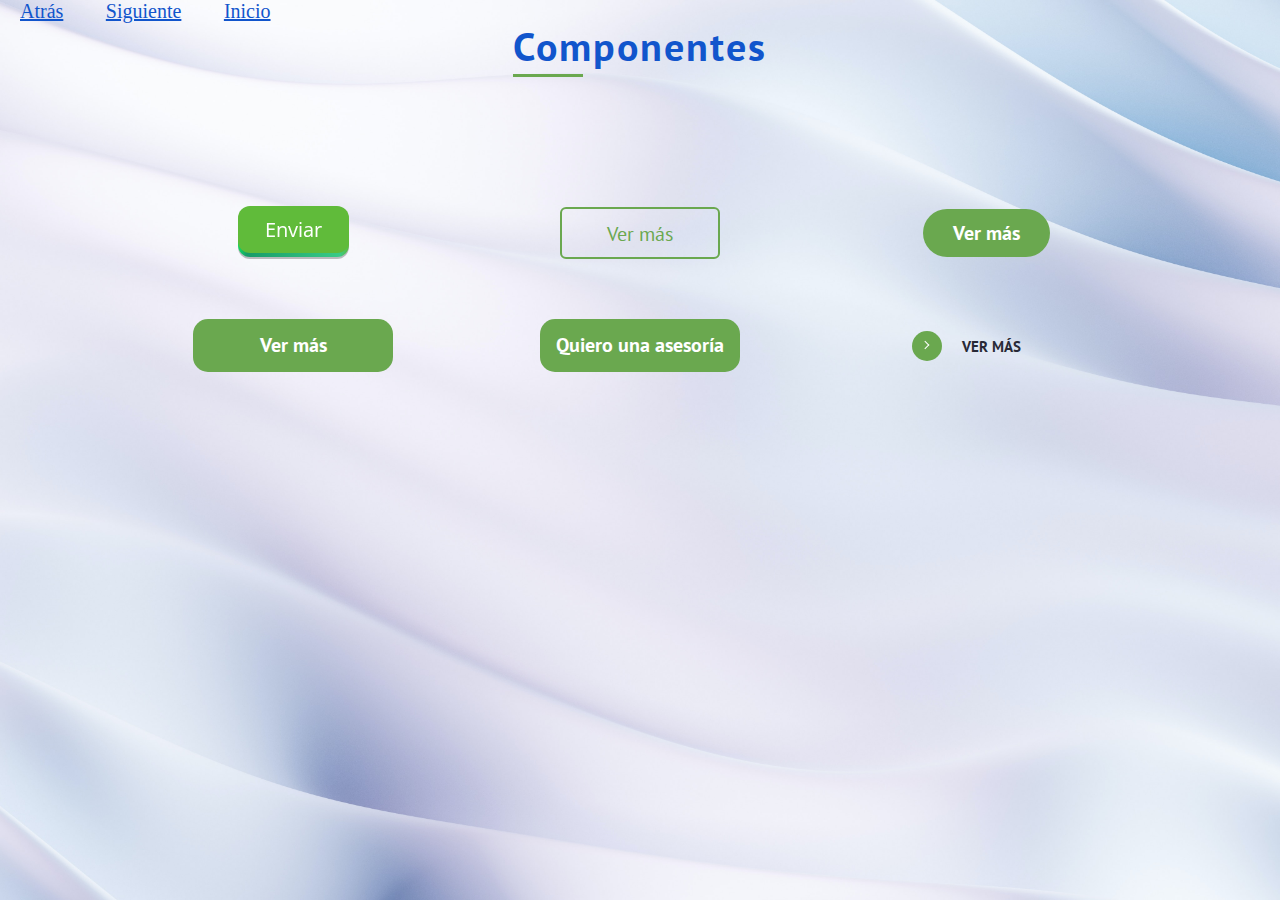
==== src/componentes.html @ a62e8952 "first commit" ====
<!DOCTYPE html>
<html lang="en">
<head>
    <meta charset="UTF-8">
    <meta name="viewport" content="width=device-width, initial-scale=1.0">
    <title>Guía de estilo | Componentes</title>
    <link rel="stylesheet" href="normalize.css">
    <link href="https://fonts.googleapis.com/css2?family=Open+Sans&family=PT+Sans:wght@400;700&family=Staatliches&display=swap" rel="stylesheet">
    <link rel="stylesheet" href="style.css">
</head>
<body>
    <a class="inicio" href="iconos.html">Atrás</a>
    <a class="siguiente" href="imagenes.html">Siguiente</a>
    <a class="siguiente" href="index.html">Inicio</a>
    <div class="title_logo">
        <h1 class="titulo-principal">Componentes</h1>
    </div>
    <main>
        <div class="contenedor contenedor-botones">
        <div>
          <button>
            <span class="shadow"></span>
            <span class="edge"></span>
            <span class="front text"> Enviar
            </span>
          </button>
        </div>
        <div>
            <button class="verMas">Ver más</button>
        </div>
        <div>
            <button class="boton3">Ver más</button>
        </div>
        <div>
            <button class="boton4">Ver más</button>
        </div>
        <div>
            <button class="boton4">Quiero una asesoría</button>
        </div>
        <div>
          <button class="learn-more boton">
            <span class="circle" aria-hidden="true">
            <span class="icon arrow"></span>
            </span>
            <span class="button-text">Ver más</span>
          </button>
        </div>
    </div>
    </main>
</body>
</html>
---- src/style.css ----
html {
    box-sizing: border-box;
    font-size: 62.5%; /*10px = 1rem */
  }
  *, *:before, *:after {
    box-sizing: inherit;
}

:root {
    --fuenteHeading: 'PT Sans', sans-serif;
    --fuenteParrafos: 'Open Sans', sans-serif;
}

body {
    background-image: url(./milad-fakurian-HE1_K4_-QT8-unsplash.jpg);
    background-size: cover;
}

.contenedor {
    width: min(80%, 100rem);
    margin: 0 auto;
}

.decoracion-up {
    display: flex;
    justify-content: start;
    width: 15rem;
    height: 15rem;
    border-top: 5px solid #6aa84f;
    border-left: 5px solid #6aa84f;
    margin-left: 15rem;
    margin-top: 3rem;
}

.decoracion-down {
    display: flex;
    width: 15rem;
    height: 15rem;
    border-bottom: 5px solid #6aa84f;
    border-right: 5px solid #6aa84f;
    margin-left: 100rem;
    margin-top: -10rem;
}

.container-titulo {
    display: flex;
}

.container-titulo span {
    color: #6aa84f;
}

.titulo {
    justify-content: center;
    margin: auto;
    margin-top: -12rem;
    font-size: 4rem;
    text-align: center;
    color: #1155cc;
    line-height: 4rem;
    font-family: var(--fuenteHeading);
}

.titulo strong {
    font-size: 3.5rem;
}

.indice {
    display: flex;
    align-items: center;
    justify-content: center;
    padding-top: 4rem;
    gap: 20rem;
}

.contenido {
    font-size: 4.5rem;
    font-family: var(--fuenteHeading);
    color: black;
}

.contenido::after {
    content: '';
    display: block;
    margin-bottom: 1rem;
    width: 7rem;
    height: 2px;
    background: #6aa84f;
}

.enlaces {
    font-size: 2.5rem;
    line-height: 5rem;
    font-family: var(--fuenteParrafos);
}

.enlaces a {
    text-decoration: none;
    color: black;
}

.enlaces a:hover {
    color: #1155cc;
}

/**Logotipo**/
.inicio,
.siguiente {
    font-size: 2rem;
    padding: 2rem;
    color: #1155cc;
}

.title_logo {
    display: flex;
}

.titulo-principal {
    justify-content: center;
    margin: auto;
    font-size: 4rem;
    font-family: var(--fuenteHeading);
    color: #1155cc;
    letter-spacing: 2px;
}

.titulo-principal::after {
    content: '';
    display: block;
    margin-bottom: 1rem;
    width: 7rem;
    height: 3px;
    background: #6aa84f;
    margin-top: .5rem;
}

.contenedor_logo img {
    width: 20rem;
    height: auto;
    margin-top: 2rem;
}

.contenedor_principal {
    display: flex;
    justify-content: center;
    gap: 5rem;
    padding: 3rem;
}

.fondo,
.fondo_azul {
    background: #1155cc;
    margin-top: 3.5rem;
    height: 20rem;
}

.contenedor_principal picture p {
    font-size: 1.5rem;
}

.contenedor-tipografia {
    display: flex;
    justify-content: center;
    margin: auto;
    margin-top: 5rem;
}

.tipografia_principal {
    font-family: var(--fuenteHeading);
    width: 100%;
    height: 100%;
    margin-right: 2rem;
}

.tipografia_secundaria {
    font-family: var(--fuenteParrafos);
    width: 100%;
    height: 100%;
    margin-left: 2rem;
}

.tipografia_secundaria p {
    text-align: justify;
    font-size: 2rem;
}

.principal_titulares,
.secundaria_parrafo {
    font-size: 3rem;
}

.modelos_titulos,
.parrafo {
    margin-top: 6rem;
    border: 2px solid #6aa84f;
    padding: 2rem;
    border-radius: 2rem;
}

.parrafo {
    padding: 3rem;
}

.modelos_titulos h1 {
    font-size: 3rem;
}

.modelos_titulos h2 {
    font-size: 2.5rem;
}

.modelos_titulos h3 {
    font-size: 1.5rem;
}

.contenedor-iconos {
    display: flex;
    justify-content: center;
    margin: auto;
    margin-top: 10rem;
    flex-wrap: wrap;
}
.contenedor-iconos img {
    width: 8rem;
    height: auto;
    margin: 2rem;
}

.contenedor_principal-imagenes {
    display: flex;
    justify-content: center;
    flex-wrap: wrap;
    padding: 3rem;
    gap: 2rem;
}

.contenedor_imagen img {
    width: 30rem;
    height: 30rem;
    margin-top: 2rem;
}

button {
    position: relative;
    border: none;
    background: transparent;
    padding: 0;
    cursor: pointer;
    outline-offset: 4px;
    transition: filter 250ms;
    user-select: none;
    touch-action: manipulation;
   }
   
   .shadow {
    position: absolute;
    top: 0;
    left: 0;
    width: 100%;
    height: 100%;
    border-radius: 12px;
    background: hsl(0deg 0% 0% / 0.25);
    will-change: transform;
    transform: translateY(2px);
    transition: transform
       600ms
       cubic-bezier(.3, .7, .4, 1);
   }
   
   .edge {
    position: absolute;
    top: 0;
    left: 0;
    width: 100%;
    height: 100%;
    border-radius: 12px;
    background: linear-gradient(
       to left,
       hsl(102, 53%, 48%) 0%,
       hsl(152, 58%, 51%) 8%,
       hsl(157, 74%, 35%) 92%,
       hsl(143, 86%, 47%) 100%
     );
   }
   
   .front {
    display: block;
    position: relative;
    padding: 12px 27px;
    border-radius: 12px;
    font-family: var(--fuenteParrafos);
    font-size: 2rem;
    color: white;
    background: hsl(102, 53%, 48%);
    will-change: transform;
    transform: translateY(-4px);
    transition: transform
       600ms
       cubic-bezier(.3, .7, .4, 1);
   }
   
   button:hover {
    filter: brightness(110%);
   }
   
   button:hover .front {
    transform: translateY(-6px);
    transition: transform
       250ms
       cubic-bezier(.3, .7, .4, 1.5);
   }
   
   button:active .front {
    transform: translateY(-2px);
    transition: transform 34ms;
   }
   
   button:hover .shadow {
    transform: translateY(4px);
    transition: transform
       250ms
       cubic-bezier(.3, .7, .4, 1.5);
   }
   
   button:active .shadow {
    transform: translateY(1px);
    transition: transform 34ms;
   }
   
   button:focus:not(:focus-visible) {
    outline: none;
   }

/**Boton Ver más**/

.verMas {
    font-family: var(--fuenteHeading);
    display: inline-block;
    width: 8em;
    height: 2.6em;
    line-height: 2.5em;
    margin: 20px;
    position: relative;
    overflow: hidden;
    border: 2px solid #6aa84f;
    transition: color .5s;
    z-index: 1;
    font-size: 2rem;
    border-radius: 6px;
    font-weight: 500;
    color: #6aa84f;
   }
   
   .verMas:before  {
    content: "";
    position: absolute;
    z-index: -1;
    background: #6aa84f;
    height: 150px;
    width: 200px;
    border-radius: 50%;
   }
   
   .verMas:hover {
    color: #fff;
   }
   
   .verMas:before {
    top: 100%;
    left: 100%;
    transition: all .7s;
   }
   
   .verMas:hover:before {
    top: -30px;
    left: -30px;
   }
   
   .verMas:active:before {
    background: #6aa84f;
    transition: background 0s;
   }

  .boton3 {
    padding: 12.5px 30px;
    border: 0;
    border-radius: 100px;
    background-color: #6aa84f;
    color: #ffffff;
    font-size: 2rem;
    font-family: var(--fuenteHeading);
    font-weight: Bold;
    transition: all 0.5s;
    -webkit-transition: all 0.5s;
  }
  
  .boton3:hover {
    background-color: #6aa84f;
    box-shadow: 0 0 20px #6aa84f;
    transform: scale(1.1);
  }
  
  .boton3:active {
    background-color: #6aa84f;
    transition: all 0.25s;
    -webkit-transition: all 0.25s;
    box-shadow: none;
    transform: scale(0.98);
  }

.boton4 {
    background-color: #6aa84f;
    color: white;
    font-weight: bold;
    font-size: 2rem;
    font-family: var(--fuenteHeading);
    padding: 1.5rem;
    border-radius: 1.5rem;
    width: 20rem;
}

.boton4:hover {
    background-color: #78C955 ;
}

.boton {
    position: relative;
    display: inline-block;
    cursor: pointer;
    outline: none;
    border: 0;
    vertical-align: middle;
    text-decoration: none;
    background: transparent;
    padding: 0;
    font-size: 1.5rem;
    font-family: var(--fuenteHeading);
   }
   
   button.learn-more {
    width: 15rem;
    height: auto;
   }
   
   button.learn-more .circle {
    transition: all 0.45s cubic-bezier(0.65, 0, 0.076, 1);
    position: relative;
    display: block;
    margin: 0;
    width: 3rem;
    height: 3rem;
    background: #6aa84f;
    border-radius: 1.625rem;
   }
   
   button.learn-more .circle .icon {
    transition: all 0.45s cubic-bezier(0.65, 0, 0.076, 1);
    position: absolute;
    top: 0;
    bottom: 0;
    margin: auto;
    background: #fff;
   }
   
   button.learn-more .circle .icon.arrow {
    transition: all 0.45s cubic-bezier(0.65, 0, 0.076, 1);
    left: 0.625rem;
    width: 1.125rem;
    height: 0.125rem;
    background: none;
   }
   
   button.learn-more .circle .icon.arrow::before {
    position: absolute;
    content: "";
    top: -0.29rem;
    right: 0.0625rem;
    width: 0.625rem;
    height: 0.625rem;
    border-top: 0.125rem solid #fff;
    border-right: 0.125rem solid #fff;
    transform: rotate(45deg);
   }
   
   button.learn-more .button-text {
    transition: all 0.45s cubic-bezier(0.65, 0, 0.076, 1);
    position: absolute;
    top: 0;
    left: 0;
    right: 0;
    bottom: 0;
    padding: 0.45rem 0;
    margin: 0 0 0 1rem;
    color: #282936;
    font-weight: 700;
    line-height: 1.6;
    text-align: center;
    text-transform: uppercase;
   }
   
   button:hover .circle {
    width: 100%;
   }
   
   button:hover .circle .icon.arrow {
    background: #fff;
    transform: translate(1rem, 0);
   }
   
   button:hover .button-text {
    color: #fff;
   }

.contenedor-botones {
    margin-top: 10rem;
    display: grid;
    justify-items: center;
    align-items: center;
    grid-template-columns: 1fr 1fr 1fr;
    gap: 4rem;
}
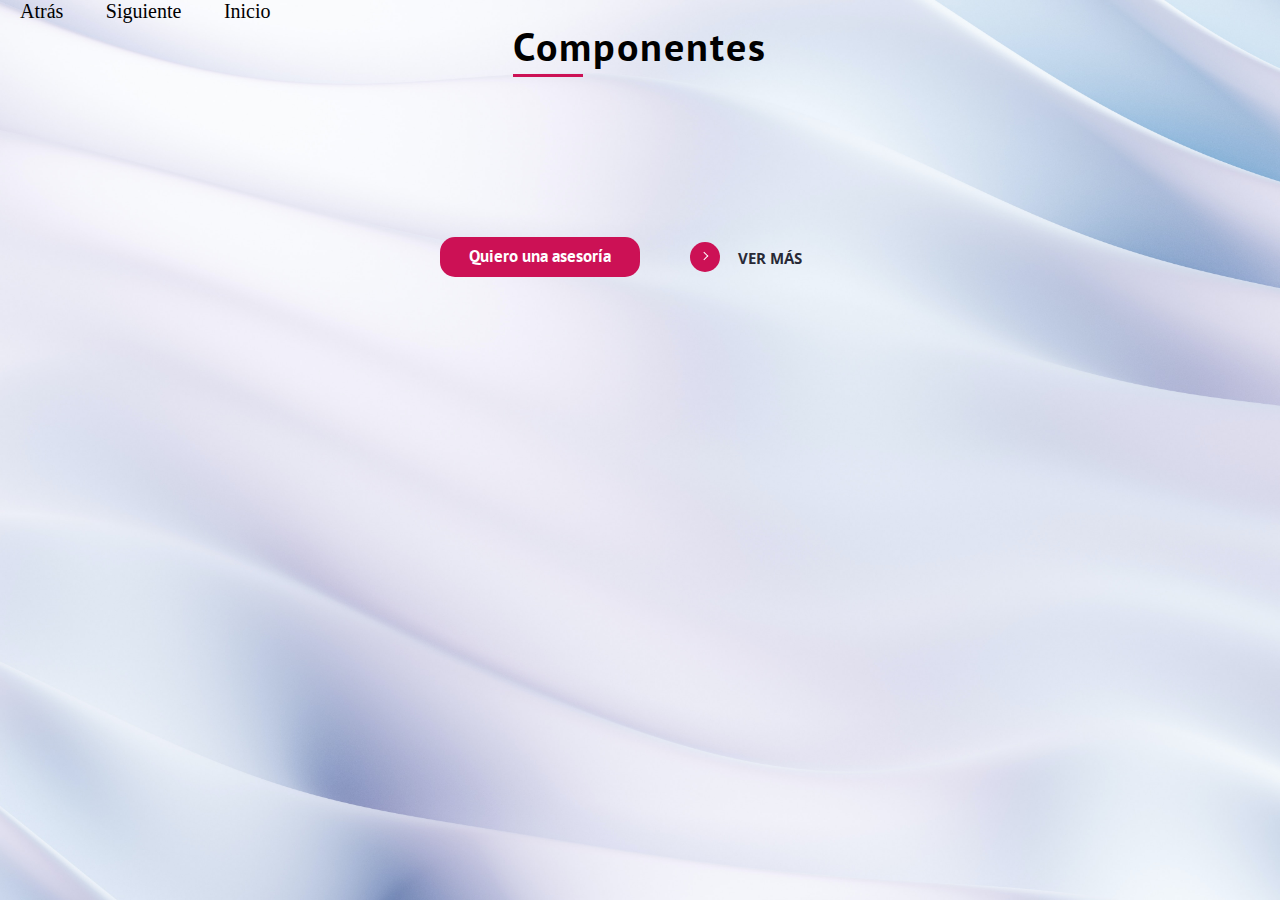
==== commit d3c563a0: "Se hicieron los cambios para la guia definitiva de estilos" ====
--- a/src/componentes.html
+++ b/src/componentes.html
@@ -16,8 +16,21 @@
         <h1 class="titulo-principal">Componentes</h1>
     </div>
     <main>
-        <div class="contenedor contenedor-botones">
+      <div class="contenedor contenedor-botones">
         <div>
+          <button class="boton4">Quiero una asesoría</button>
+        </div>
+        <div>
+          <button class="learn-more boton">
+            <span class="circle" aria-hidden="true">
+              <span class="icon arrow"></span>
+            </span>
+            <span class="button-text">Ver más</span>
+          </button>
+        </div>
+      </div>
+    </main>
+        <!-- <div>
           <button>
             <span class="shadow"></span>
             <span class="edge"></span>
@@ -30,22 +43,8 @@
         </div>
         <div>
             <button class="boton3">Ver más</button>
-        </div>
-        <div>
-            <button class="boton4">Ver más</button>
-        </div>
-        <div>
-            <button class="boton4">Quiero una asesoría</button>
-        </div>
-        <div>
-          <button class="learn-more boton">
-            <span class="circle" aria-hidden="true">
-            <span class="icon arrow"></span>
-            </span>
-            <span class="button-text">Ver más</span>
-          </button>
-        </div>
-    </div>
-    </main>
+        </div> -->
+       
+     
 </body>
 </html>--- a/src/style.css
+++ b/src/style.css
@@ -26,8 +26,8 @@
     justify-content: start;
     width: 15rem;
     height: 15rem;
-    border-top: 5px solid #6aa84f;
-    border-left: 5px solid #6aa84f;
+    border-top: 5px solid black;
+    border-left: 5px solid black;
     margin-left: 15rem;
     margin-top: 3rem;
 }
@@ -36,8 +36,8 @@
     display: flex;
     width: 15rem;
     height: 15rem;
-    border-bottom: 5px solid #6aa84f;
-    border-right: 5px solid #6aa84f;
+    border-bottom: 5px solid black;
+    border-right: 5px solid black;
     margin-left: 100rem;
     margin-top: -10rem;
 }
@@ -47,7 +47,7 @@
 }
 
 .container-titulo span {
-    color: #6aa84f;
+    color: #cc1155;
 }
 
 .titulo {
@@ -56,7 +56,7 @@
     margin-top: -12rem;
     font-size: 4rem;
     text-align: center;
-    color: #1155cc;
+    color: black;
     line-height: 4rem;
     font-family: var(--fuenteHeading);
 }
@@ -85,7 +85,7 @@
     margin-bottom: 1rem;
     width: 7rem;
     height: 2px;
-    background: #6aa84f;
+    background: #cc1155;
 }
 
 .enlaces {
@@ -100,7 +100,7 @@
 }
 
 .enlaces a:hover {
-    color: #1155cc;
+    color: #cc2a11;
 }
 
 /**Logotipo**/
@@ -108,7 +108,8 @@
 .siguiente {
     font-size: 2rem;
     padding: 2rem;
-    color: #1155cc;
+    color: black;
+    text-decoration: none;
 }
 
 .title_logo {
@@ -120,7 +121,7 @@
     margin: auto;
     font-size: 4rem;
     font-family: var(--fuenteHeading);
-    color: #1155cc;
+    color: black;
     letter-spacing: 2px;
 }
 
@@ -130,7 +131,7 @@
     margin-bottom: 1rem;
     width: 7rem;
     height: 3px;
-    background: #6aa84f;
+    background: #cc1155;
     margin-top: .5rem;
 }
 
@@ -143,8 +144,31 @@
 .contenedor_principal {
     display: flex;
     justify-content: center;
-    gap: 5rem;
-    padding: 3rem;
+    margin: 0;
+    line-height: 2.5rem;
+    margin-top: 8rem;
+}
+
+.contenedor_principal a {
+    text-decoration: none;
+}
+
+.logotipo {
+    text-align: center;
+}
+
+
+
+.logotipo {
+    font-size: 3rem;
+    font-family: var(--fuenteHeading);
+    color: black;
+}
+
+.logotipo span {
+    font-size: 1.7rem;
+    font-family: var(--fuenteParrafos);
+    color: #cc1155;
 }
 
 .fondo,
@@ -192,7 +216,7 @@
 .modelos_titulos,
 .parrafo {
     margin-top: 6rem;
-    border: 2px solid #6aa84f;
+    border: 2px solid #cc1155;
     padding: 2rem;
     border-radius: 2rem;
 }
@@ -238,6 +262,11 @@
     width: 30rem;
     height: 30rem;
     margin-top: 2rem;
+}
+
+.parrafo_imagenes {
+    font-size: 2rem;
+    font-family: var(--fuenteParrafos);
 }
 
 button {
@@ -409,18 +438,18 @@
   }
 
 .boton4 {
-    background-color: #6aa84f;
+    background-color: #cc1155;
     color: white;
     font-weight: bold;
-    font-size: 2rem;
-    font-family: var(--fuenteHeading);
-    padding: 1.5rem;
+    font-size: 1.7rem;
+    font-family: var(--fuenteHeading);
+    padding: 1rem;
     border-radius: 1.5rem;
     width: 20rem;
 }
 
 .boton4:hover {
-    background-color: #78C955 ;
+    background-color: #cc2a11;
 }
 
 .boton {
@@ -449,7 +478,7 @@
     margin: 0;
     width: 3rem;
     height: 3rem;
-    background: #6aa84f;
+    background: #cc1155;
     border-radius: 1.625rem;
    }
    
@@ -496,6 +525,7 @@
     line-height: 1.6;
     text-align: center;
     text-transform: uppercase;
+    font-family: var(--fuenteParrafos);
    }
    
    button:hover .circle {
@@ -512,10 +542,53 @@
    }
 
 .contenedor-botones {
+   display: flex;
+   justify-content: center;
+   align-items: center;
+   gap: 5rem;
+   margin-top: 15rem;
+}
+
+/** Colores **/
+
+.container_colores {
+    display: flex;
+    justify-content: center;
+    margin-top: 5rem;
+}
+
+.contenedor-color {
+    width: 15rem;
+    height: 10rem;
+    font-size: 1.5rem;
+}
+ 
+.color-10 {
+    background-color: #cc11b2;
+}
+.color-11 {
+    background-color: #cc1155;
+}
+.color-12 {
+    background-color: #cc2a11;
+}
+.color-13 {
+    background-color: #000;
+}
+.parrafo-colores_1 {
+    font-size: 2rem;
+    font-family: var(--fuenteParrafos);
+    margin-top: 5rem;
+    margin-bottom: -8rem;
+    margin-right: 12.5rem;
+}
+
+.parrafo-colores_2 {
+    font-size: 2rem;
+    font-family: var(--fuenteParrafos);
+    display: flex;
+    justify-content: center;
+    margin-bottom: 0;
     margin-top: 10rem;
-    display: grid;
-    justify-items: center;
-    align-items: center;
-    grid-template-columns: 1fr 1fr 1fr;
-    gap: 4rem;
-}+
+}
